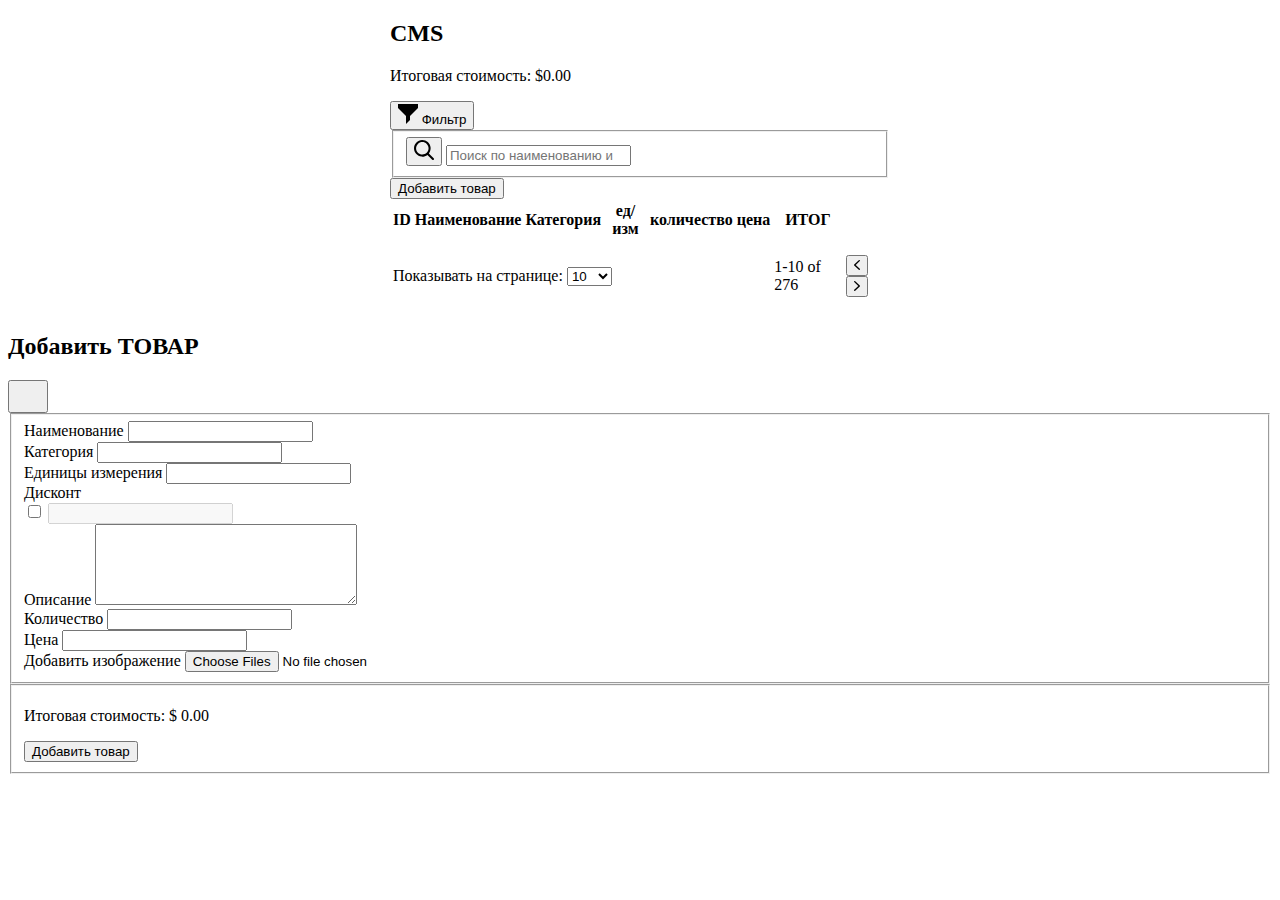
==== index.html @ 43dccb66 "function send in server new Product" ====
<!DOCTYPE html>
<html lang="ru">
<head>
  <meta charset="UTF-8">
  <meta http-equiv="X-UA-Compatible" content="IE=edge">
  <meta name="viewport" content="width=device-width, initial-scale=1.0">

  <link rel="preload" href="fonts/inter-v12-latin_cyrillic-600.woff2" as="font" type="font/woff2" crossorigin>
  <link rel="preload" href="fonts/inter-v12-latin_cyrillic-700.woff2" as="font" type="font/woff2" crossorigin>

  <link rel="stylesheet" href="index.css">
  <script type="module" src="index.js"></script>
  <title>CRM</title>
</head>
<body>

  <section class="cms">
    <div class="container">

      <div class="container__group">
        <h2 class="title">CMS</h2>
        <p class="text-price">Итоговая стоимость: <span class="text-price__all">$0.00</span></p>
      </div>
      <div class="container__btn">
        <button class="button button-filter" type="button">
          <svg class="button-filter__svg" width="20" height="20" viewBox="0 0 20 20" fill="currentColor" xmlns="http://www.w3.org/2000/svg">
            <path d="M12 12L20 4V0H0V4L8 12V20L12 16V12Z"/>
          </svg>
          <span class="button-filter__text">Фильтр</span>
        </button>
        <form action="#" class="search">
          <fieldset class="search">
            <button class="button search__button" type="submit">
              <svg width="20" height="20" viewBox="0 0 20 20" fill="currentColor" xmlns="http://www.w3.org/2000/svg">
                <path d="M13.4097 14.8822C11.7399 16.1799 9.63851 16.7922 7.53338 16.5942C5.42824 16.3963 3.47766 15.403 2.07881 13.8166C0.679961 12.2303 -0.0619809 10.1701 0.00405863 8.05565C0.0700982 5.94118 0.939153 3.9314 2.43427 2.43552C3.92939 0.939633 5.93814 0.0701341 8.05152 0.00406071C10.1649 -0.0620127 12.224 0.680308 13.8096 2.07987C15.3951 3.47944 16.3879 5.43102 16.5857 7.53723C16.7836 9.64345 16.1717 11.7459 14.8745 13.4166L19.6936 18.2201C20.1016 18.6267 20.1022 19.2872 19.695 19.6946C19.2878 20.1021 18.6273 20.1017 18.2204 19.6939L13.4201 14.8822H13.4097ZM8.31916 14.5495C9.13773 14.5495 9.94829 14.3882 10.7045 14.0748C11.4608 13.7614 12.148 13.302 12.7268 12.7229C13.3056 12.1438 13.7647 11.4563 14.078 10.6996C14.3913 9.94298 14.5525 9.13201 14.5525 8.31302C14.5525 7.49403 14.3913 6.68306 14.078 5.92641C13.7647 5.16976 13.3056 4.48225 12.7268 3.90314C12.148 3.32402 11.4608 2.86465 10.7045 2.55123C9.94829 2.23782 9.13773 2.07651 8.31916 2.07651C6.66598 2.07651 5.08051 2.73356 3.91153 3.90314C2.74256 5.07271 2.08583 6.659 2.08583 8.31302C2.08583 9.96705 2.74256 11.5533 3.91153 12.7229C5.08051 13.8925 6.66598 14.5495 8.31916 14.5495Z"/>
                </svg>
            </button>
            <input class="search__input" type="search" name="search" placeholder="Поиск по наименованию и категории">
            </fieldset>
        </form>
        <button class="button button-add-product" type="button">Добавить товар</button>
      </div>

      <div class="scroll-box">
        <table class="table">
          <thead class="table__title">
            <tr class="table__row-title">
              <th class="table__cell-title table__cell-id">ID</th>
              <th class="table__cell-title table__cell-name">Наименование</th>
              <th class="table__cell-title table__cell-category">Категория</th>
              <th class="table__cell-title table__cell-units">ед/изм</th>
              <th class="table__cell-title table__cell-count">количество</th>
              <th class="table__cell-title table__cell-price">цена</th>
              <th class="table__cell-title table__cell-total">ИТОГ</th>
              <th class="table__cell-title table__cell-btn"></th>
            </tr>
          </thead>

          <tbody  class="table__body">

          </tbody>

          <tfoot>
            <tr>
              <td class="page-count" colspan="6">
                <label>Показывать на странице:
                  <select class="page-count__list" name="page">
                    <option value="10">10</option>
                    <option value="20">20</option>
                    <option value="50">50</option>
                    <option value="100">100</option>
                  </select>
                </label>
              </td>

              <td class="page-all">
                <p><span>1-10</span> of <span>276</span></p>
              </td>

              <td class="page-control">
                <button class="button btn-back" type="button">
                  <svg width="6" height="10" viewBox="0 0 6 10" fill="currentColor" xmlns="http://www.w3.org/2000/svg">
                    <path d="M5.79971 1.10636C6.42812 0.51287 5.43313 -0.426818 4.80472 0.216126L0.196378 4.51891C-0.0654595 4.7662 -0.0654595 5.21131 0.196378 5.4586L4.80472 9.81084C5.43313 10.4043 6.42812 9.46464 5.79971 8.87115L1.71504 5.01348L5.79971 1.10636Z"/>
                  </svg>                  
                </button>
                <button class="button btn-next" type="button">
                  <svg width="6" height="10" viewBox="0 0 6 10" fill="currentColor" xmlns="http://www.w3.org/2000/svg">
                    <path d="M0.200293 1.10636C-0.428118 0.51287 0.566865 -0.426818 1.19528 0.216126L5.80362 4.51891C6.06546 4.7662 6.06546 5.21131 5.80362 5.4586L1.19528 9.81084C0.566865 10.4043 -0.428118 9.46464 0.200293 8.87115L4.28496 5.01348L0.200293 1.10636Z"/>
                  </svg>
                  </button>
              </td>
            </tr>
          </tfoot>
        </table>
      </div>
    </div>
  </section>

  <div class="overlay ">
    <div class="modal">
      <div class="modal__container">
        <div  class="modal__group">
          <h2 class="modal__title">Добавить ТОВАР</h2>
          <!--
          <p class="modal__text">ID:<span class="modal__id">201910241</span></p>
  
          <button class="button modal__button" type="button">
            <svg width="20" height="20" viewBox="0 0 20 20" fill="none" xmlns="http://www.w3.org/2000/svg">
              <path d="M15.5629 4.86078L17.6394 6.93629L15.5629 4.86078ZM16.8982 3.03233L11.2834 8.64709C10.9933 8.9368 10.7955 9.3059 10.7148 9.70789L10.1962 12.304L12.7923 11.7844C13.1942 11.704 13.5629 11.5069 13.8531 11.2167L19.4678 5.60196C19.6366 5.43324 19.7704 5.23293 19.8617 5.01248C19.953 4.79203 20 4.55576 20 4.31714C20 4.07853 19.953 3.84225 19.8617 3.6218C19.7704 3.40136 19.6366 3.20105 19.4678 3.03233C19.2991 2.8636 19.0988 2.72976 18.8784 2.63845C18.6579 2.54714 18.4216 2.50014 18.183 2.50014C17.9444 2.50014 17.7081 2.54714 17.4877 2.63845C17.2672 2.72976 17.0669 2.8636 16.8982 3.03233V3.03233Z" stroke="currentColor" stroke-width="2" stroke-linecap="round" stroke-linejoin="round"/>
              <path d="M18.0394 14.2648V17.206C18.0394 17.726 17.8328 18.2248 17.4651 18.5925C17.0973 18.9602 16.5986 19.1668 16.0786 19.1668H5.29415C4.77411 19.1668 4.27537 18.9602 3.90765 18.5925C3.53993 18.2248 3.33334 17.726 3.33334 17.206V6.42157C3.33334 5.90154 3.53993 5.4028 3.90765 5.03508C4.27537 4.66735 4.77411 4.46077 5.29415 4.46077H8.23535" stroke="currentColor" stroke-width="2" stroke-linecap="round" stroke-linejoin="round"/>
            </svg>                  
          </button>
          -->
        </div>

        <button class="modal__close" type="button" aria-label="Закрыть">
          <svg width="24" height="24" viewBox="0 0 24 24" fill="currentColor" xmlns="http://www.w3.org/2000/svg">
            <path d="M2 2L22 22" stroke="#currentColor" stroke-width="3" stroke-linecap="round"/>
            <path d="M2 22L22 2" stroke="#currentColor" stroke-width="3" stroke-linecap="round"/>
            </svg>          
        </button>


          <form class="modal__form form" name="formAddProduct">
            <fieldset class="form__group">
              <div class="group group_name">
                <label class="form__label" for="title">Наименование</label>
                <input class="form__input" type="text" name="title" id="title" required>
              </div>

              <div class="group group_category">
                <label class="form__label" for="category">Категория</label>
                <input class="form__input" type="text" name="category" id="category" required>
              </div>

                <div class="group group_units">
                <label class="form__label" for="units">Единицы измерения</label>
                <input class="form__input" type="text" name="units" id="units" required>
              </div>
  
              <div class="group group_discount">
                <label class="form__label" for="discont">Дисконт </label>
                <div class="group-container">
                  <input class="form__checkbox" type="checkbox" name="checkbox" aria-label="Добавить скидку">
                  <input class="form__input " type="number" name="discont" id="discont" disabled required>
                </div>  
              </div>

              <div class="group group_description">
                <label class="form__label" for="description">Описание </label>
                <textarea class="form__input" name="description" id="description" cols="30" rows="5" required></textarea>
                </div>

              <div class="group group_count">
                <label class="form__label" for="count">Количество </label>
                <input class="form__input" type="number" name="count" id="count" required>
              </div>

              <div class="group group_price">
                <label class="form__label" for="price">Цена </label>
                <input class="form__input" type="number" name="price" id="price" required>
              </div>
              
              <div  class="group group_add-img">
                <label class="form__label-img" for="images">Добавить изображение</label>
                <input  class="visually-hidden" type="file" name="images" id="images" accept="image/*" multiple>  
              </div>
            </fieldset>
            <fieldset class="form__group-2">
              <p class="form__text">Итоговая стоимость: <span class="form__text-price">$ 0.00</span></p>
              <button class="button-add-product" type="submit" formtarget="_blank">Добавить товар</button>  
            </fieldset>
          </form>
      </div>
    </div>
  </div>
</body>
</html>
---- index.css ----
.body {
  padding: 100px 0;
  min-width: 320px;
  margin: 0 auto;
}

.container {
  max-width: 500px;
  padding: 0 100px;
  margin: 0 auto;
}

.input {
  padding: 10px;
  font-size: 20px;
  margin-bottom: 20px;
  width: 100%;
}

.text {
  padding: 10px;
  font-size: 20px;
  border-bottom: 2px solid black;
}
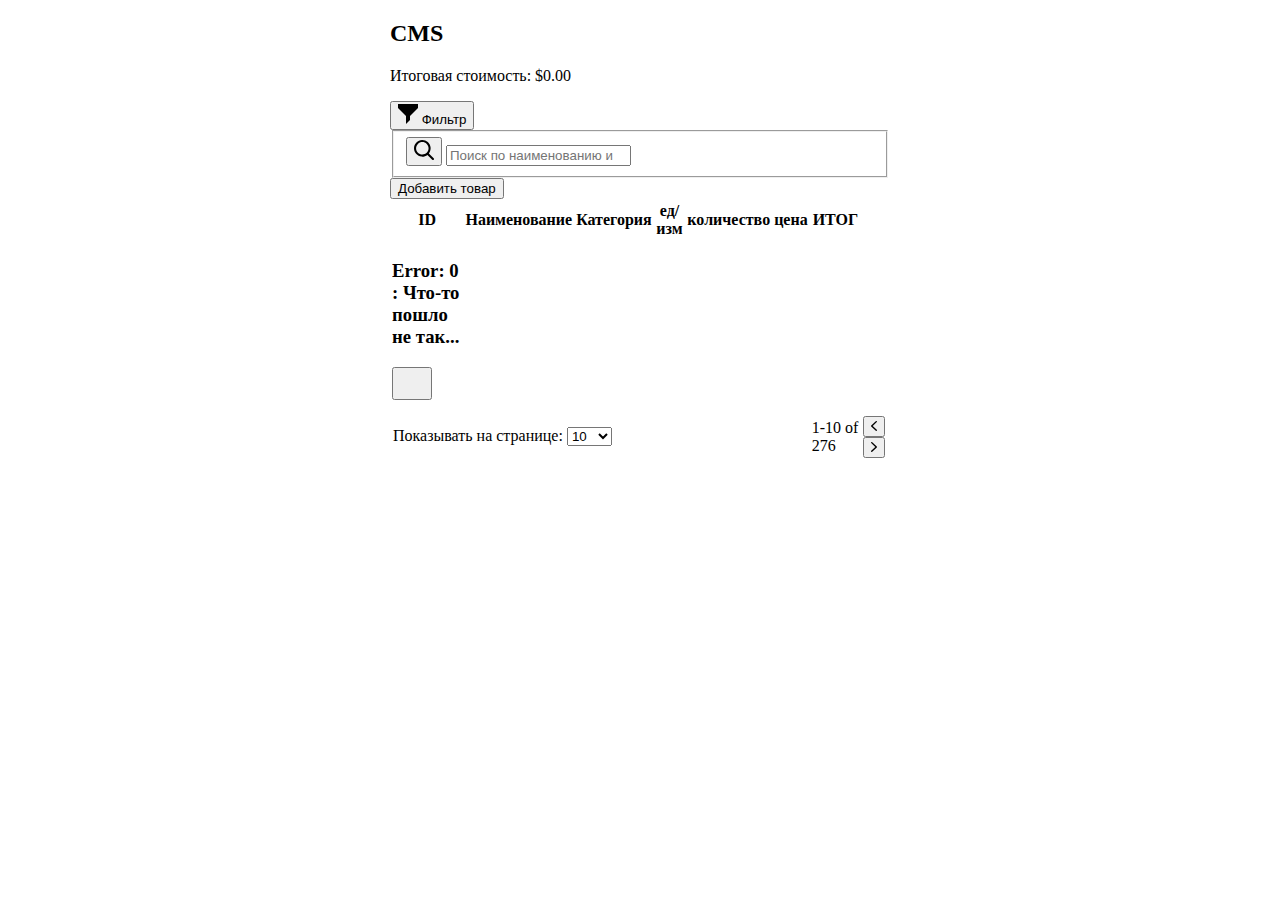
==== commit 45c45ce9: "modal window create JS" ====
--- a/index.html
+++ b/index.html
@@ -12,7 +12,7 @@
   <script type="module" src="index.js"></script>
   <title>CRM</title>
 </head>
-<body>
+<body class="page">
 
   <section class="cms">
     <div class="container">
@@ -95,13 +95,13 @@
       </div>
     </div>
   </section>
-
+          <!--
   <div class="overlay ">
     <div class="modal">
       <div class="modal__container">
         <div  class="modal__group">
           <h2 class="modal__title">Добавить ТОВАР</h2>
-          <!--
+
           <p class="modal__text">ID:<span class="modal__id">201910241</span></p>
   
           <button class="button modal__button" type="button">
@@ -110,7 +110,7 @@
               <path d="M18.0394 14.2648V17.206C18.0394 17.726 17.8328 18.2248 17.4651 18.5925C17.0973 18.9602 16.5986 19.1668 16.0786 19.1668H5.29415C4.77411 19.1668 4.27537 18.9602 3.90765 18.5925C3.53993 18.2248 3.33334 17.726 3.33334 17.206V6.42157C3.33334 5.90154 3.53993 5.4028 3.90765 5.03508C4.27537 4.66735 4.77411 4.46077 5.29415 4.46077H8.23535" stroke="currentColor" stroke-width="2" stroke-linecap="round" stroke-linejoin="round"/>
             </svg>                  
           </button>
-          -->
+
         </div>
 
         <button class="modal__close" type="button" aria-label="Закрыть">
@@ -139,10 +139,10 @@
               </div>
   
               <div class="group group_discount">
-                <label class="form__label" for="discont">Дисконт </label>
+                <label class="form__label" for="discount">Дисконт </label>
                 <div class="group-container">
                   <input class="form__checkbox" type="checkbox" name="checkbox" aria-label="Добавить скидку">
-                  <input class="form__input " type="number" name="discont" id="discont" disabled required>
+                  <input class="form__input " type="number" name="discount" id="discount" disabled required>
                 </div>  
               </div>
 
@@ -162,8 +162,8 @@
               </div>
               
               <div  class="group group_add-img">
-                <label class="form__label-img" for="images">Добавить изображение</label>
-                <input  class="visually-hidden" type="file" name="images" id="images" accept="image/*" multiple>  
+                <label class="form__label-img" for="image">Добавить изображение</label>
+                <input  class="visually-hidden" type="file" name="image" id="images" accept="image/*" multiple>  
               </div>
             </fieldset>
             <fieldset class="form__group-2">
@@ -174,5 +174,6 @@
       </div>
     </div>
   </div>
+            -->
 </body>
 </html>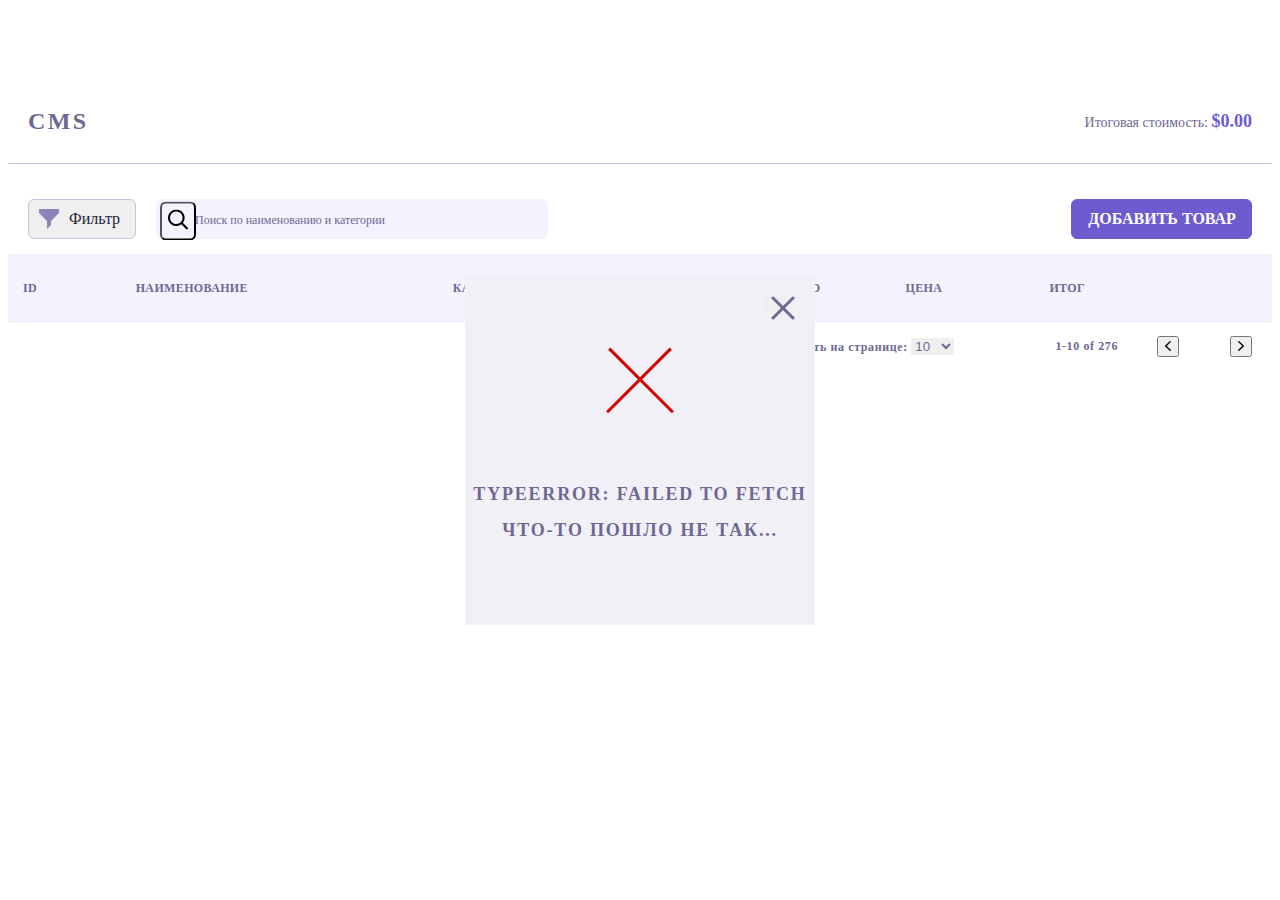
==== commit 445756d0: "alt version showModal" ====
--- a/index.html
+++ b/index.html
@@ -95,85 +95,5 @@
       </div>
     </div>
   </section>
-          <!--
-  <div class="overlay ">
-    <div class="modal">
-      <div class="modal__container">
-        <div  class="modal__group">
-          <h2 class="modal__title">Добавить ТОВАР</h2>
-
-          <p class="modal__text">ID:<span class="modal__id">201910241</span></p>
-  
-          <button class="button modal__button" type="button">
-            <svg width="20" height="20" viewBox="0 0 20 20" fill="none" xmlns="http://www.w3.org/2000/svg">
-              <path d="M15.5629 4.86078L17.6394 6.93629L15.5629 4.86078ZM16.8982 3.03233L11.2834 8.64709C10.9933 8.9368 10.7955 9.3059 10.7148 9.70789L10.1962 12.304L12.7923 11.7844C13.1942 11.704 13.5629 11.5069 13.8531 11.2167L19.4678 5.60196C19.6366 5.43324 19.7704 5.23293 19.8617 5.01248C19.953 4.79203 20 4.55576 20 4.31714C20 4.07853 19.953 3.84225 19.8617 3.6218C19.7704 3.40136 19.6366 3.20105 19.4678 3.03233C19.2991 2.8636 19.0988 2.72976 18.8784 2.63845C18.6579 2.54714 18.4216 2.50014 18.183 2.50014C17.9444 2.50014 17.7081 2.54714 17.4877 2.63845C17.2672 2.72976 17.0669 2.8636 16.8982 3.03233V3.03233Z" stroke="currentColor" stroke-width="2" stroke-linecap="round" stroke-linejoin="round"/>
-              <path d="M18.0394 14.2648V17.206C18.0394 17.726 17.8328 18.2248 17.4651 18.5925C17.0973 18.9602 16.5986 19.1668 16.0786 19.1668H5.29415C4.77411 19.1668 4.27537 18.9602 3.90765 18.5925C3.53993 18.2248 3.33334 17.726 3.33334 17.206V6.42157C3.33334 5.90154 3.53993 5.4028 3.90765 5.03508C4.27537 4.66735 4.77411 4.46077 5.29415 4.46077H8.23535" stroke="currentColor" stroke-width="2" stroke-linecap="round" stroke-linejoin="round"/>
-            </svg>                  
-          </button>
-
-        </div>
-
-        <button class="modal__close" type="button" aria-label="Закрыть">
-          <svg width="24" height="24" viewBox="0 0 24 24" fill="currentColor" xmlns="http://www.w3.org/2000/svg">
-            <path d="M2 2L22 22" stroke="#currentColor" stroke-width="3" stroke-linecap="round"/>
-            <path d="M2 22L22 2" stroke="#currentColor" stroke-width="3" stroke-linecap="round"/>
-            </svg>          
-        </button>
-
-
-          <form class="modal__form form" name="formAddProduct">
-            <fieldset class="form__group">
-              <div class="group group_name">
-                <label class="form__label" for="title">Наименование</label>
-                <input class="form__input" type="text" name="title" id="title" required>
-              </div>
-
-              <div class="group group_category">
-                <label class="form__label" for="category">Категория</label>
-                <input class="form__input" type="text" name="category" id="category" required>
-              </div>
-
-                <div class="group group_units">
-                <label class="form__label" for="units">Единицы измерения</label>
-                <input class="form__input" type="text" name="units" id="units" required>
-              </div>
-  
-              <div class="group group_discount">
-                <label class="form__label" for="discount">Дисконт </label>
-                <div class="group-container">
-                  <input class="form__checkbox" type="checkbox" name="checkbox" aria-label="Добавить скидку">
-                  <input class="form__input " type="number" name="discount" id="discount" disabled required>
-                </div>  
-              </div>
-
-              <div class="group group_description">
-                <label class="form__label" for="description">Описание </label>
-                <textarea class="form__input" name="description" id="description" cols="30" rows="5" required></textarea>
-                </div>
-
-              <div class="group group_count">
-                <label class="form__label" for="count">Количество </label>
-                <input class="form__input" type="number" name="count" id="count" required>
-              </div>
-
-              <div class="group group_price">
-                <label class="form__label" for="price">Цена </label>
-                <input class="form__input" type="number" name="price" id="price" required>
-              </div>
-              
-              <div  class="group group_add-img">
-                <label class="form__label-img" for="image">Добавить изображение</label>
-                <input  class="visually-hidden" type="file" name="image" id="images" accept="image/*" multiple>  
-              </div>
-            </fieldset>
-            <fieldset class="form__group-2">
-              <p class="form__text">Итоговая стоимость: <span class="form__text-price">$ 0.00</span></p>
-              <button class="button-add-product" type="submit" formtarget="_blank">Добавить товар</button>  
-            </fieldset>
-          </form>
-      </div>
-    </div>
-  </div>
-            -->
 </body>
 </html>--- a/index.css
+++ b/index.css
@@ -1,24 +1,6 @@
-.body {
-  padding: 100px 0;
-  min-width: 320px;
-  margin: 0 auto;
-}
-
-.container {
-  max-width: 500px;
-  padding: 0 100px;
-  margin: 0 auto;
-}
-
-.input {
-  padding: 10px;
-  font-size: 20px;
-  margin-bottom: 20px;
-  width: 100%;
-}
-
-.text {
-  padding: 10px;
-  font-size: 20px;
-  border-bottom: 2px solid black;
-}+@import url("style/var.css");
+@import url("style/normalize.css");
+@import url("style/global.css");
+@import url("style/overlay.css");
+@import url("style/showEror.css");
+@import url("style/smc.css");
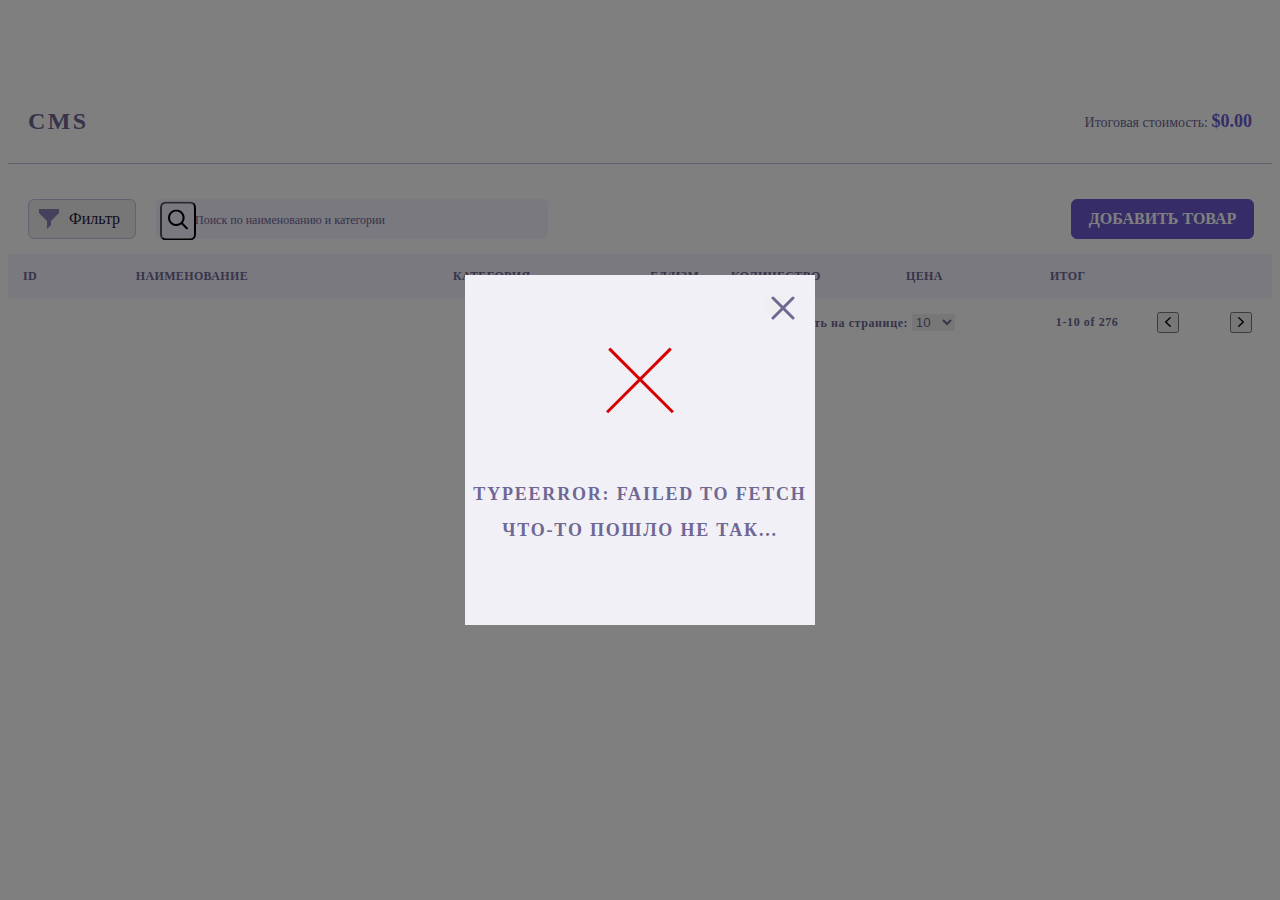
==== commit 0c658c6f: "search" ====
--- a/index.html
+++ b/index.html
@@ -28,14 +28,14 @@
           </svg>
           <span class="button-filter__text">Фильтр</span>
         </button>
-        <form action="#" class="search">
-          <fieldset class="search">
-            <button class="button search__button" type="submit">
+        <form action="#" class="form-search">
+          <fieldset class="form-search__container">
+            <button class="button form-search__button" type="button">
               <svg width="20" height="20" viewBox="0 0 20 20" fill="currentColor" xmlns="http://www.w3.org/2000/svg">
                 <path d="M13.4097 14.8822C11.7399 16.1799 9.63851 16.7922 7.53338 16.5942C5.42824 16.3963 3.47766 15.403 2.07881 13.8166C0.679961 12.2303 -0.0619809 10.1701 0.00405863 8.05565C0.0700982 5.94118 0.939153 3.9314 2.43427 2.43552C3.92939 0.939633 5.93814 0.0701341 8.05152 0.00406071C10.1649 -0.0620127 12.224 0.680308 13.8096 2.07987C15.3951 3.47944 16.3879 5.43102 16.5857 7.53723C16.7836 9.64345 16.1717 11.7459 14.8745 13.4166L19.6936 18.2201C20.1016 18.6267 20.1022 19.2872 19.695 19.6946C19.2878 20.1021 18.6273 20.1017 18.2204 19.6939L13.4201 14.8822H13.4097ZM8.31916 14.5495C9.13773 14.5495 9.94829 14.3882 10.7045 14.0748C11.4608 13.7614 12.148 13.302 12.7268 12.7229C13.3056 12.1438 13.7647 11.4563 14.078 10.6996C14.3913 9.94298 14.5525 9.13201 14.5525 8.31302C14.5525 7.49403 14.3913 6.68306 14.078 5.92641C13.7647 5.16976 13.3056 4.48225 12.7268 3.90314C12.148 3.32402 11.4608 2.86465 10.7045 2.55123C9.94829 2.23782 9.13773 2.07651 8.31916 2.07651C6.66598 2.07651 5.08051 2.73356 3.91153 3.90314C2.74256 5.07271 2.08583 6.659 2.08583 8.31302C2.08583 9.96705 2.74256 11.5533 3.91153 12.7229C5.08051 13.8925 6.66598 14.5495 8.31916 14.5495Z"/>
                 </svg>
             </button>
-            <input class="search__input" type="search" name="search" placeholder="Поиск по наименованию и категории">
+            <input class="form-search__input" type="search" name="search" placeholder="Поиск по наименованию и категории">
             </fieldset>
         </form>
         <button class="button button-add-product" type="button">Добавить товар</button>
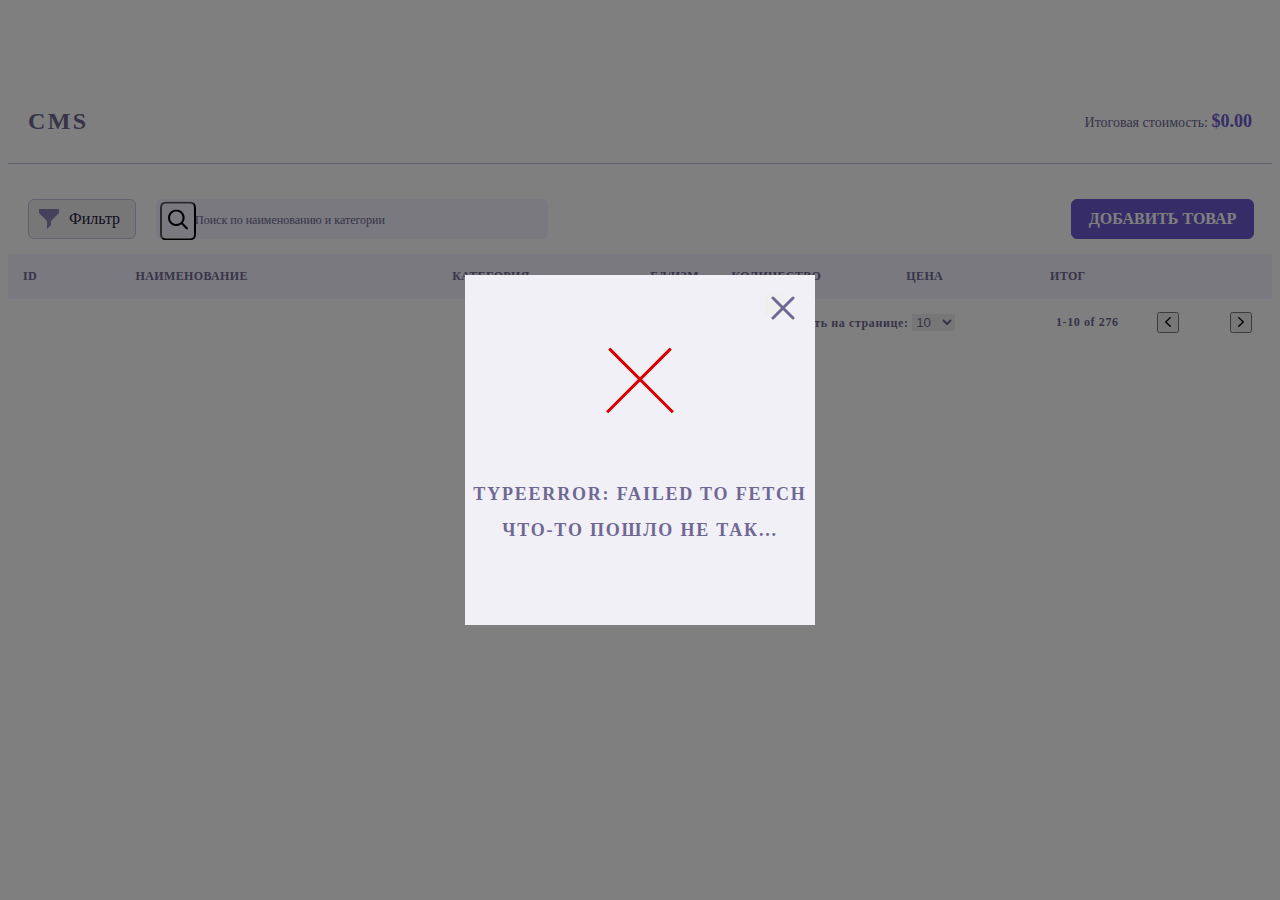
==== commit 8020eea6: "finally module 6" ====
--- a/index.html
+++ b/index.html
@@ -35,7 +35,7 @@
                 <path d="M13.4097 14.8822C11.7399 16.1799 9.63851 16.7922 7.53338 16.5942C5.42824 16.3963 3.47766 15.403 2.07881 13.8166C0.679961 12.2303 -0.0619809 10.1701 0.00405863 8.05565C0.0700982 5.94118 0.939153 3.9314 2.43427 2.43552C3.92939 0.939633 5.93814 0.0701341 8.05152 0.00406071C10.1649 -0.0620127 12.224 0.680308 13.8096 2.07987C15.3951 3.47944 16.3879 5.43102 16.5857 7.53723C16.7836 9.64345 16.1717 11.7459 14.8745 13.4166L19.6936 18.2201C20.1016 18.6267 20.1022 19.2872 19.695 19.6946C19.2878 20.1021 18.6273 20.1017 18.2204 19.6939L13.4201 14.8822H13.4097ZM8.31916 14.5495C9.13773 14.5495 9.94829 14.3882 10.7045 14.0748C11.4608 13.7614 12.148 13.302 12.7268 12.7229C13.3056 12.1438 13.7647 11.4563 14.078 10.6996C14.3913 9.94298 14.5525 9.13201 14.5525 8.31302C14.5525 7.49403 14.3913 6.68306 14.078 5.92641C13.7647 5.16976 13.3056 4.48225 12.7268 3.90314C12.148 3.32402 11.4608 2.86465 10.7045 2.55123C9.94829 2.23782 9.13773 2.07651 8.31916 2.07651C6.66598 2.07651 5.08051 2.73356 3.91153 3.90314C2.74256 5.07271 2.08583 6.659 2.08583 8.31302C2.08583 9.96705 2.74256 11.5533 3.91153 12.7229C5.08051 13.8925 6.66598 14.5495 8.31916 14.5495Z"/>
                 </svg>
             </button>
-            <input class="form-search__input" type="search" name="search" placeholder="Поиск по наименованию и категории">
+            <input class="form-search__input" type="search" name="search" list="list" placeholder="Поиск по наименованию и категории" autocomplete="off">
             </fieldset>
         </form>
         <button class="button button-add-product" type="button">Добавить товар</button>
--- a/index.css
+++ b/index.css
@@ -4,3 +4,4 @@
 @import url("style/overlay.css");
 @import url("style/showEror.css");
 @import url("style/smc.css");
+@import url("style/modalDel.css");
